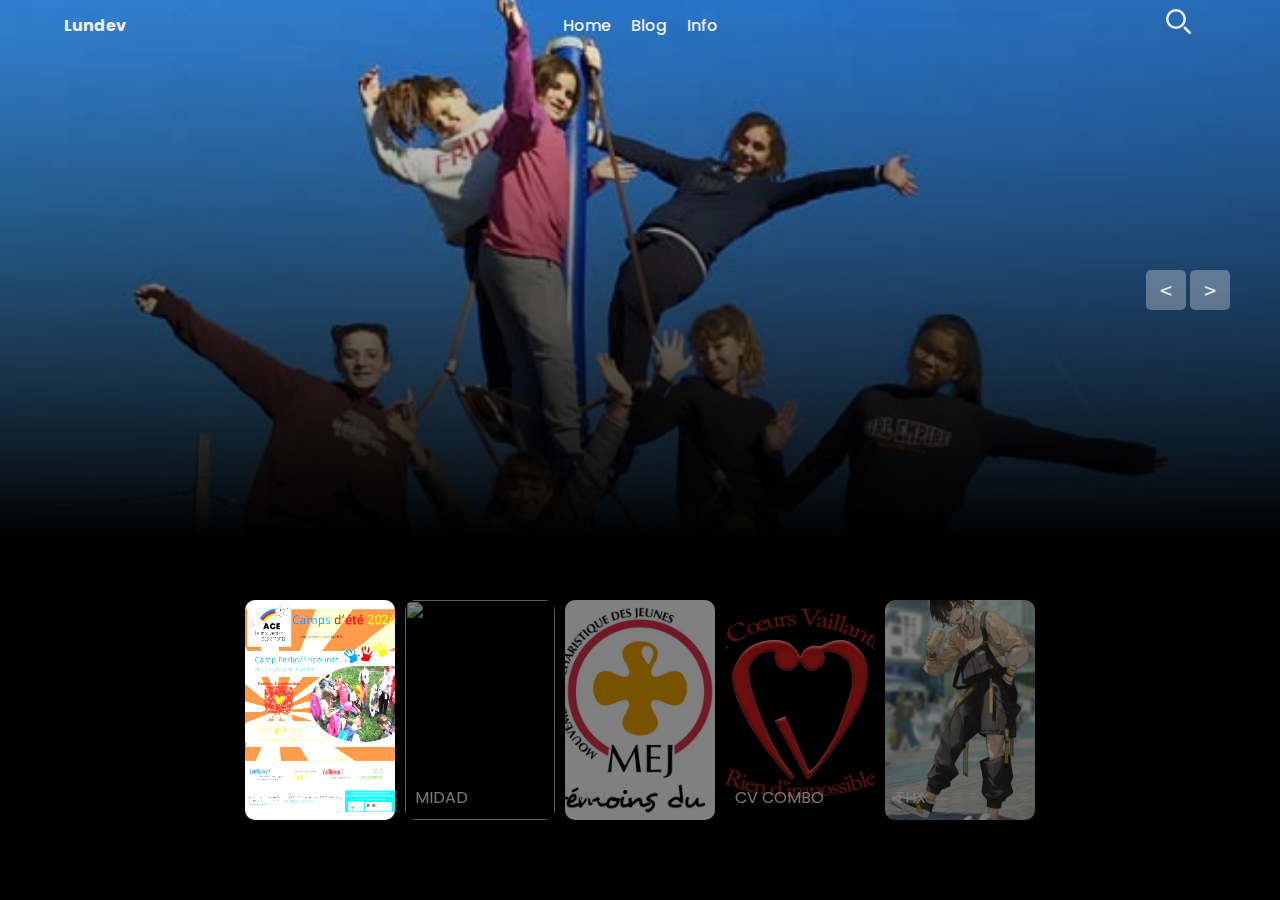
==== last.html @ 7f693266 "SKY2" ====
<!DOCTYPE html>
<html lang="en">
<head>
    <meta charset="UTF-8">
    <meta name="viewport" content="width=device-width, initial-scale=1.0">
    <title>Document</title>
    <link rel="stylesheet" href="last.css">
</head>
<body>
        <!-- header -->
    <header>
        <div class="logo">Lundev</div>
        <ul class="menu">
            <li>Home</li>
            <li>Blog</li>
            <li>Info</li>
        </ul>
        <div class="search">
            <svg aria-hidden="true" xmlns="http://www.w3.org/2000/svg" fill="none" viewBox="0 0 20 20">
                <path stroke="currentColor" stroke-linecap="round" stroke-linejoin="round" stroke-width="2" d="m19 19-4-4m0-7A7 7 0 1 1 1 8a7 7 0 0 1 14 0Z"/>
            </svg>
        </div>
    </header>

    <!-- slider -->

    <div class="slider">
        <!-- list Items -->
        <div class="list">
            <div class="item active">
                <img src="ace1.jpg">
                <div class="content">
                    <p>1960 :</p>
                    <h2>LE MOUVEMENT CATHOLIC DES ENFANTS:</h2>
                    <p>
                        THIS MOUVEMENT IS CALLED ACE IT'S  MADE AFTER CV (IN 1960)IT HAS THE SAME IDEA AS CV CAUSE IT ATTRIBUTED TO THE SAME GÉNÉNARATION BUT IT'S ONLY FOR CHRISTIANS(CATHOLIC).
                    </p>
                </div>
            </div>
            <div class="item">
                <img src="MIDAD.JPG">
                <div class="content">
                    <p>1966 :</p>
                    <h2>MOUVEMENT INTERNATIONAL D'APOSTOTAT:</h2>
                    <p>
                        THIS MOUVEMENT IS CALLED MIDAD IT HAS SAME IDEA AS CV BECAUSE THEY ARE ATTRIBUTED TO THE SAME GENERATION BUT IT'S INTERNATIONAL AND FOR CHRISTIANS TOO.
                    </p>
                </div>
            </div>
            <div class="item">
                <img src="mej2.jpg">
                <div class="content">
                    <p>MEJ</p>
                    <h2>MEJ :</h2>
                    <p>
                       MEJ IS A MOVEMENT TOO AND THEY ARE IN THE SAME PLACE (ST.MARC) AS WE AND THEY HAVE THE SAME THINGS BUTT THERE'S SUCH DIFFERENT BECAUSE IT'S RELIGIOUS MORE THAN ACTIVITY .
                    </p>
                </div>
            </div>
            <div class="item">
                <img src="cro.jpg">
                <div class="content">
                    <p>COEUR VAILLANTS</p>
                    <h2>COEUR VAILLANTS COMBO :</h2>
                    <p>
                        WE DIDN'T CONTINUE WITH THE SAME GÉNÉRATION THAT' BECAUSE WE DON'T CARE ABOUT WHAT'S YOUR RELIGION BUT YOUR PERSONALLITY HOW MUCH YOU ARE POLITE AND HELPFUL .
                        (what's written inthe bckg : le chef guide et donne l'example , toujours et partout le 1er )
                    </p>
                </div>
            </div>
            <div class="item">
                <img src="bach.png">
                <div class="content">
                    <p>THANKS</p>
                    <h2>AND HERE WE FINISH :</h2>
                    <p>
                       THANKS AND I HOPE YOU ALL LIKED THE PRESENTATION .IT'S TOO LONG BUT YOU DON'T HAVE NO CHICES EXCEPT READ IT TILL THE END AND BEING GOOD AND KIND
                    </p>
                </div>
            </div>
        </div>
        <!-- button arrows -->
        <div class="arrows">
            <button id="prev"><</button>
            <button id="next">></button>
        </div>
        <!-- thumbnail -->
        <div class="thumbnail">
            <div class="item active">
                <img src="ace.jpg">
                <div class="content">
                    ACE
                </div>
            </div>
            <div class="item">
                <img src="MIDAD.jpg">
                <div class="content">
                    MIDAD
                </div>
            </div>
            <div class="item">
                <img src="mej.jpg">
                <div class="content">
                    MEJ
                </div>
            </div>
            <div class="item">
                <img src="cv.jpg">
                <div class="content">
                    CV COMBO
                </div>
            </div>
            <div class="item">
                <img src="bach.png">
                <div class="content">
                    THX
                </div>
            </div>
        </div>
    </div>


    <script src="last.js"></script>
</body>
</html>
---- last.css ----
@import url('https://fonts.googleapis.com/css2?family=Poppins:ital,wght@0,100;0,200;0,300;0,400;0,500;0,600;0,700;0,800;0,900;1,100;1,200;1,300;1,400;1,500;1,600;1,700;1,800;1,900&display=swap');
body{
    font-family: Poppins;
    margin: 0;
    background-color: #010101;
    color: #eee;
}
svg{
    width: 25px;
}
header{
    width: 1200px;
    max-width: 90%;
    margin: auto;
    display: grid;
    grid-template-columns: 50px 1fr 50px;
    grid-template-rows: 50px;
    justify-content: center;
    align-items: center;
    position: relative;
    z-index: 100;
}
header .logo{
    font-weight: bold;
}
header .menu{
    padding: 0;
    margin: 0;
    list-style: none;
    display: flex;
    justify-content: center;
    gap: 20px;
    font-weight: 500;
}
/* css slider */
.slider{
    height: 100vh;
    margin-top: -50px;
    position: relative;
}
.slider .list .item{
    position: absolute;
    inset: 0 0 0 0;
    overflow: hidden;
    opacity: 0;
    transition: .5s;
}
.slider .list .item img{
    width: 100%;
    height: 100%;
    object-fit: cover;
}
.slider .list .item::after{
    content: '';
    width: 100%;
    height: 100%;
    position: absolute;
    left: 0;
    bottom: 0;
    background-image: linear-gradient(
        to top, #000 40%, transparent
    );
}
.slider .list .item .content{
    position: absolute;
    left: 10%;
    top: 20%;
    width: 500px;
    max-width: 80%;
    z-index: 1;
}
.slider .list .item .content p:nth-child(1){
    text-transform: uppercase;
    letter-spacing: 10px;
}
.slider .list .item .content h2{
    font-size: 100px;
    margin: 0;
}
.slider .list .item.active{
    opacity: 1;
    z-index: 10;
}
@keyframes showContent {
    to{
        transform: translateY(0);
        filter: blur(0);
        opacity: 1;
    }
}
.slider .list .item.active p:nth-child(1),
.slider .list .item.active h2,
.slider .list .item.active p:nth-child(3){
    transform: translateY(30px);
    filter: blur(20px);
    opacity: 0;
    animation: showContent .5s .7s ease-in-out 1 forwards;
}
.slider .list .item.active h2{
    animation-delay: 1s;
}
.slider .list .item.active p:nth-child(3){
    animation-duration: 1.3s;
}
.arrows{
    position: absolute;
    top: 30%;
    right: 50px;
    z-index: 100;
}
.arrows button{
    background-color: #eee5;
    border: none;
    font-family: monospace;
    width: 40px;
    height: 40px;
    border-radius: 5px;
    font-size: x-large;
    color: #eee;
    transition: .5s;
}
.arrows button:hover{
    background-color: #eee;
    color: black;
}
.thumbnail{
    position: absolute;
    bottom: 50px;
    z-index: 11;
    display: flex;
    gap: 10px;
    width: 100%;
    height: 250px;
    padding: 0 50px;
    box-sizing: border-box;
    overflow: auto;
    justify-content: center;
}
.thumbnail::-webkit-scrollbar{
    width: 0;
}
.thumbnail .item{
    width: 150px;
    height: 220px;
    filter: brightness(.5);
    transition: .5s;
    flex-shrink: 0;
}
.thumbnail .item img{
    width: 100%;
    height: 100%;
    object-fit: cover;
    border-radius: 10px;
}
.thumbnail .item.active{
    filter: brightness(1.5);
}
.thumbnail .item .content{
    position: absolute;
    inset: auto 10px 10px 10px;
}
@media screen and (max-width: 678px) {
    .thumbnail{
        justify-content: start;
    }
    .slider .list .item .content h2{
        font-size: 60px;
    }
    .arrows{
        top: 10%;
    }
}
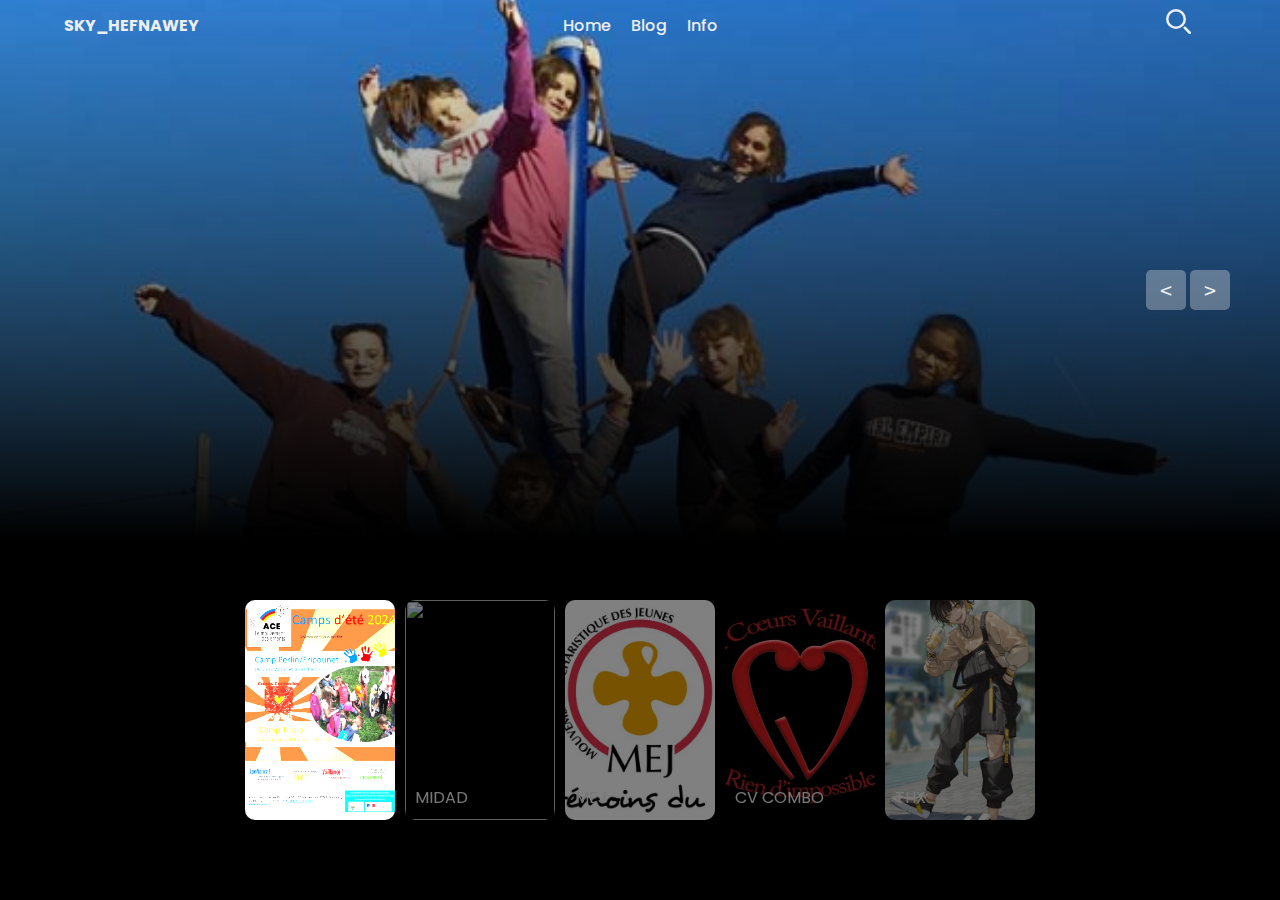
==== commit 43e3ebbf: "Update last.html" ====
--- a/last.html
+++ b/last.html
@@ -9,7 +9,7 @@
 <body>
         <!-- header -->
     <header>
-        <div class="logo">Lundev</div>
+        <div class="logo">SKY_HEFNAWEY</div>
         <ul class="menu">
             <li>Home</li>
             <li>Blog</li>
@@ -122,4 +122,4 @@
 
     <script src="last.js"></script>
 </body>
-</html>+</html>
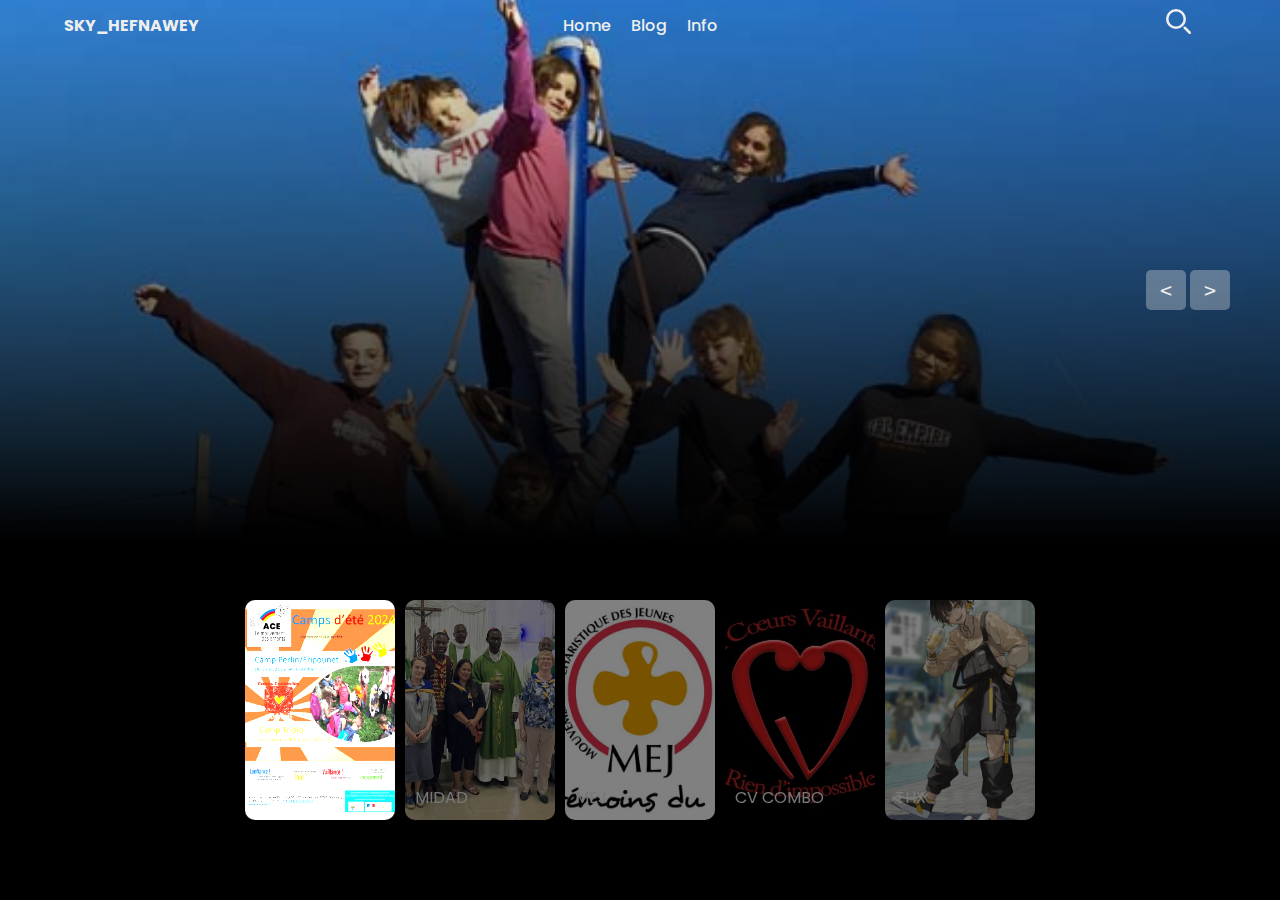
==== commit 5a0632f2: "Update last.html" ====
--- a/last.html
+++ b/last.html
@@ -38,7 +38,7 @@
                 </div>
             </div>
             <div class="item">
-                <img src="MIDAD.JPG">
+                <img src="MIDAD.jpg">
                 <div class="content">
                     <p>1966 :</p>
                     <h2>MOUVEMENT INTERNATIONAL D'APOSTOTAT:</h2>
